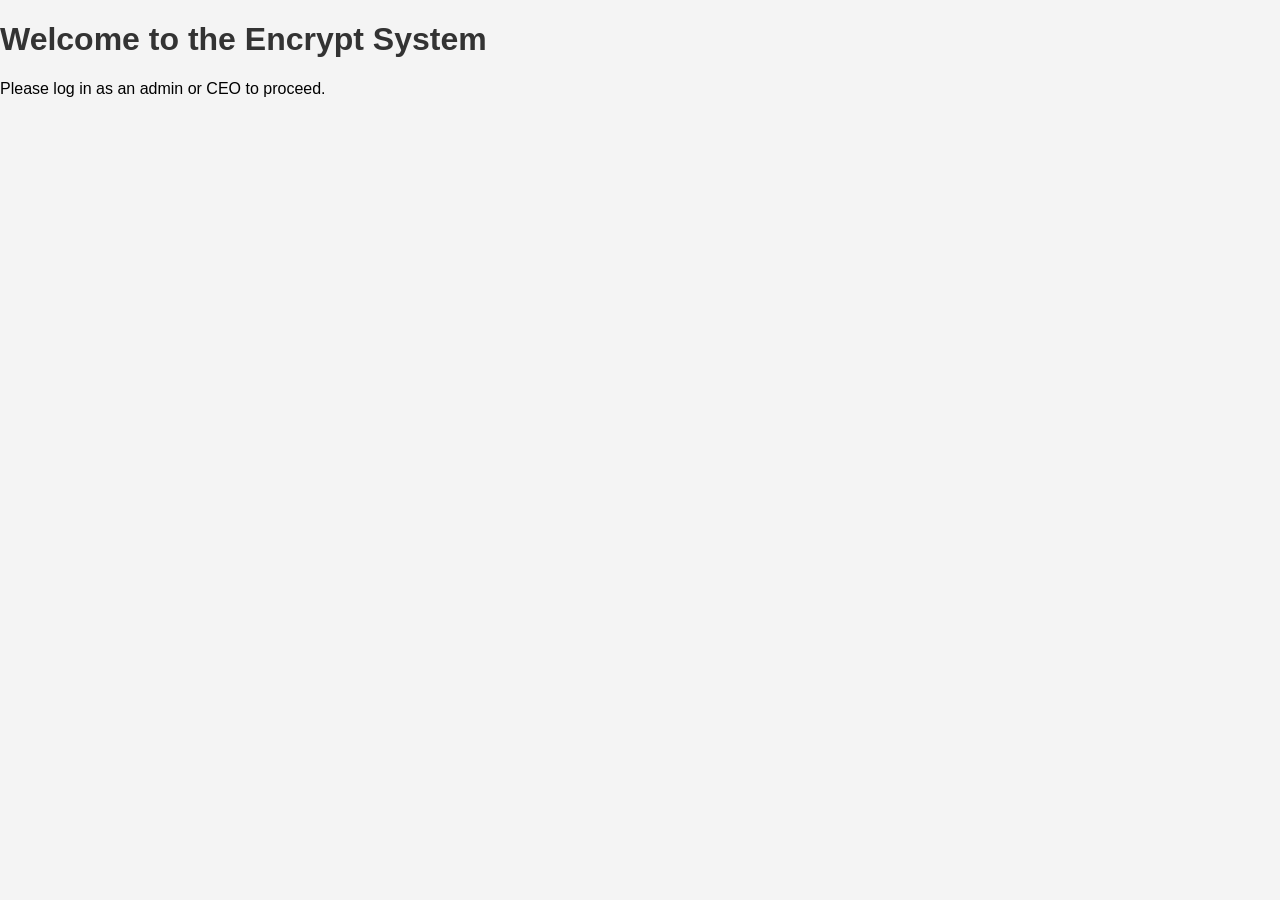
==== index.html @ e1ce43b5 "Initial commit: Encrypt-System" ====
<!DOCTYPE html>
<html lang="en">
<head>
    <meta charset="UTF-8">
    <meta name="viewport" content="width=device-width, initial-scale=1.0">
    <title>Encrypt System</title>
    <link href="css/style.css" rel="stylesheet">
</head>
<body>
    <h1>Welcome to the Encrypt System</h1>
    <p>Please log in as an admin or CEO to proceed.</p>
</body>
</html>
---- css/style.css ----
body {
    font-family: Arial, sans-serif;
    background-color: #f4f4f4;
    margin: 0;
    padding: 0;
}

h1 {
    color: #333;
}

form {
    background-color: #fff;
    padding: 20px;
    border-radius: 8px;
    width: 300px;
    margin: 0 auto;
    box-shadow: 0 0 10px rgba(0, 0, 0, 0.1);
}

input[type="file"], input[type="text"], button {
    width: 100%;
    padding: 10px;
    margin: 10px 0;
}

button {
    background-color: #4CAF50;
    color: white;
    border: none;
    cursor: pointer;
    font-size: 16px;
}

button:hover {
    background-color: #45a049;
}
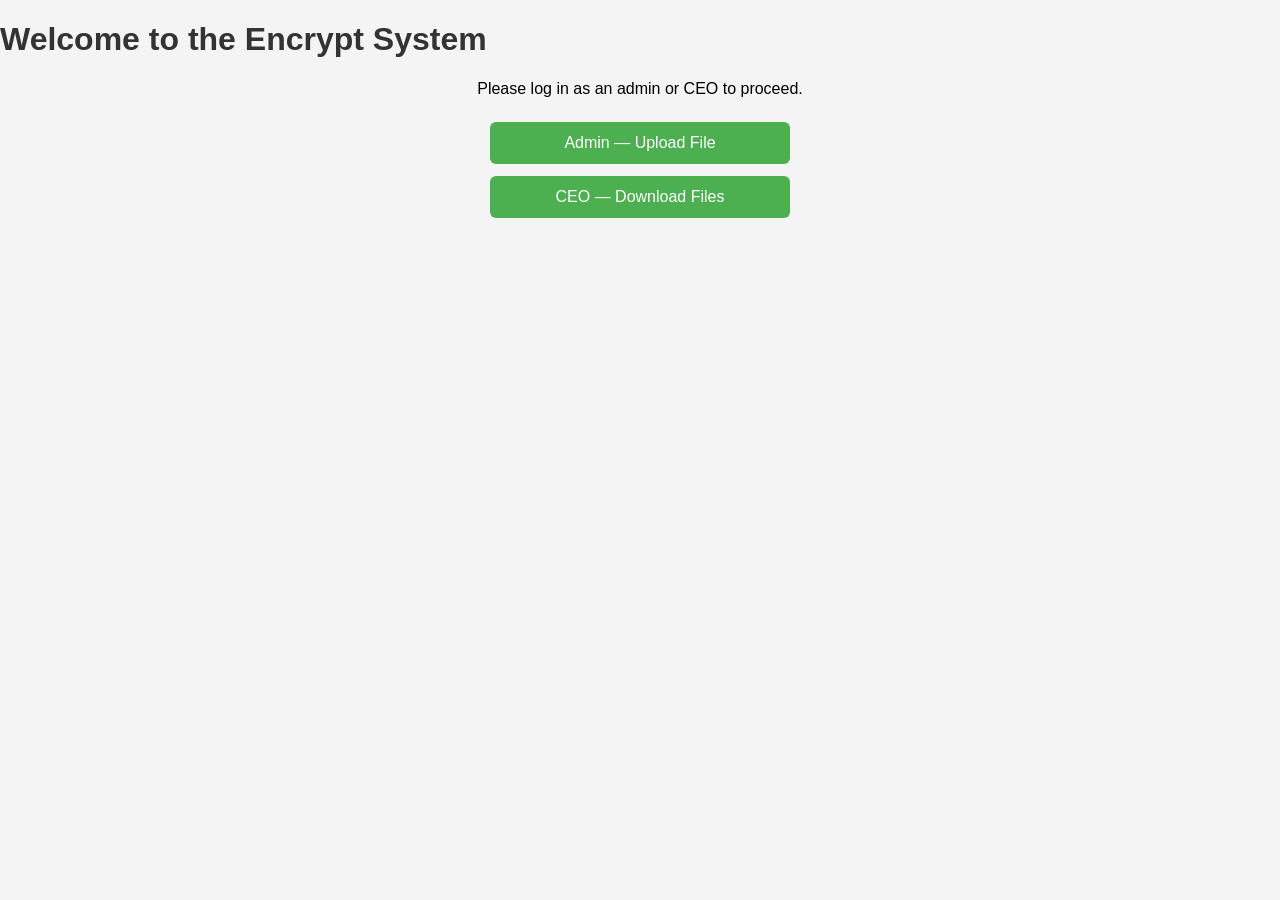
==== commit 0f188056: "Fix CEO panel and decrypt downloads" ====
--- a/index.html
+++ b/index.html
@@ -9,5 +9,10 @@
 <body>
     <h1>Welcome to the Encrypt System</h1>
     <p>Please log in as an admin or CEO to proceed.</p>
+
+    <div class="actions">
+        <a class="button" href="admin.html">Admin — Upload File</a>
+        <a class="button" href="ceo.php">CEO — Download Files</a>
+    </div>
 </body>
 </html>
--- a/css/style.css
+++ b/css/style.css
@@ -35,3 +35,43 @@
 button:hover {
     background-color: #45a049;
 }
+
+.success {
+    max-width: 300px;
+    margin: 0 auto 16px;
+    padding: 10px;
+    border-radius: 6px;
+    background: #e8f5e9;
+    color: #1b5e20;
+    text-align: center;
+}
+
+.actions {
+    max-width: 300px;
+    margin: 24px auto;
+    display: flex;
+    flex-direction: column;
+    gap: 12px;
+}
+
+.button {
+    display: block;
+    padding: 12px;
+    border-radius: 6px;
+    background: #4CAF50;
+    color: #fff;
+    text-align: center;
+    text-decoration: none;
+}
+
+.button:hover {
+    background: #45a049;
+}
+
+p {
+    text-align: center;
+}
+
+p a {
+    color: #2e7d32;
+}
